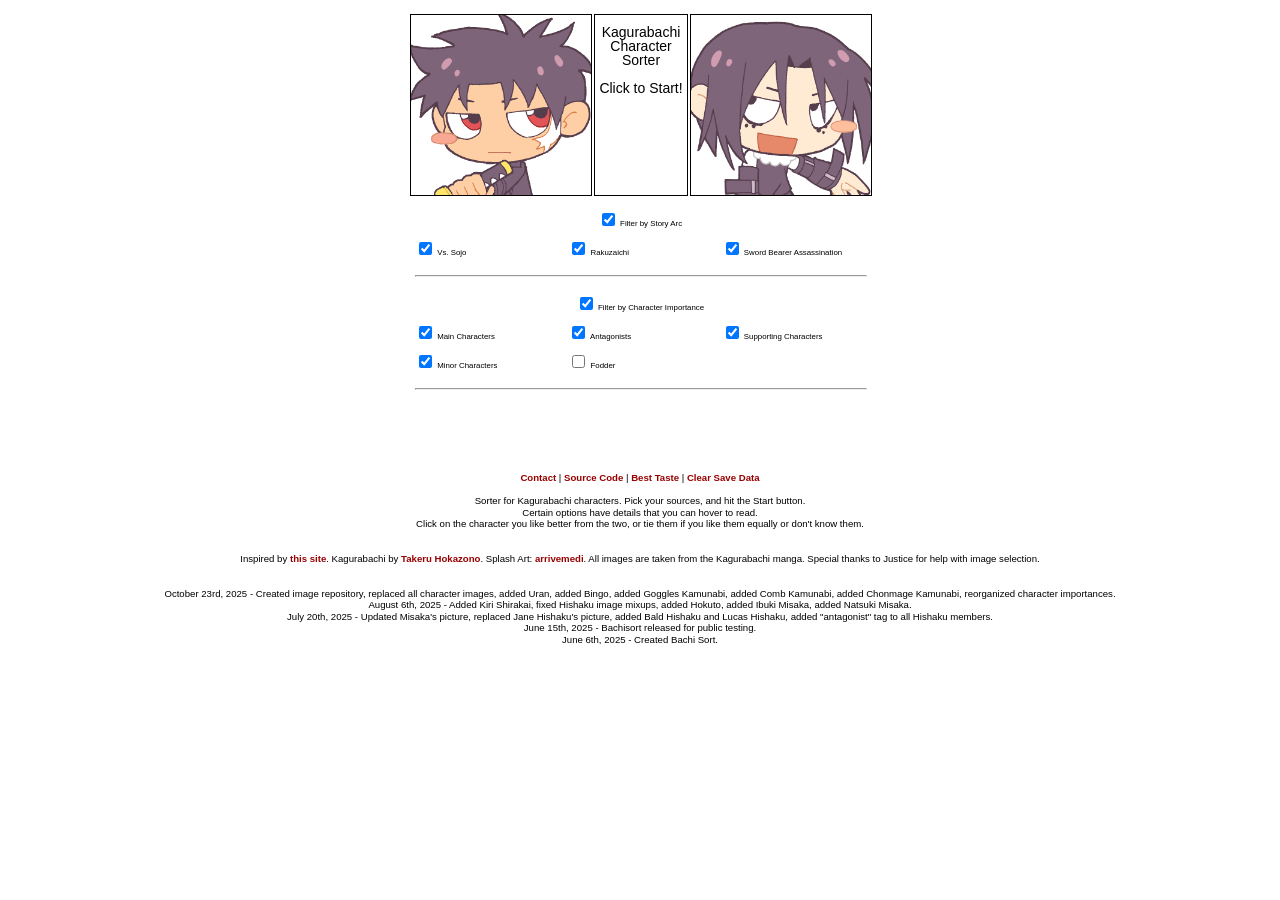
==== index.html @ 6d3d616d "V4" ====
<html>

<head>
  <link rel="shortcut icon" href="src/assets/favicon.ico" type="image/x-icon">
  <link rel="icon" href="src/assets/favicon.ico" type="image/x-icon">
  <meta charset="utf-8">
  <meta name="og:site_name" content="Kagurabachi Character Sorting">
  <meta name="og:description" content="A simple website for sorting Kagurabachi characters in a formatted list.">
  <meta name="og:image" content="https://i.imgur.com/IZzJMk6.jpg">
  <title>Kagurabachi Character Sorting</title>

  <link rel="stylesheet" type="text/css" href="src/css/reset.css">
  <link rel="stylesheet" type="text/css" href="src/css/styles.css">

  <script src="src/js/data.js"></script>

  <script src="src/js/data/2025-08-06.js"></script>
  <script src="src/js/html2canvas.min.js"></script>
  <script src="src/js/lz-string.min.js"></script>
  <script src="src/js/seedrandom.min.js"></script>
  <script src="src/js/main.js"></script>
</head>

<body>
<div class="container">

    <div class="progress">
        <span class="progressbattle"></span>
        <div class="progressbar">
            <div class="progressfill"><span class="progresstext"></span></div>
        </div>
    </div>

    <div class="sorter">
        <img src="src/assets/chihiroL.png" class="left sort image">

        <div class="starting start button">Kagurabachi Character Sorter<br><br>Click to Start!</div>
        <div class="starting load button">Load <span></span></div>

        <div class="loading button"><div></div><span>Loading...</span></div>

        <div class="sorting tie button">Tie</div>
        <div class="sorting undo button">Undo</div>
        <div class="sorting save button">Save Progress</div>

        <div class="finished save button">Generate Result URL</div>
        <div class="finished getimg button">Generate Image</div>
        <div class="finished list button">Generate Text List</div>

        <img src="src/assets/sojoR.png" class="right sort image">

        <div class="left sort text"><p></p></div>
        <div class="right sort text"><p></p></div>
    </div>

    <div class="options"></div>
    <div class="image selector">Display Images on Result: </div>
    <div class="time taken"></div>
    <div class="results"></div>

    <div class="info">
        <a href="https://x.com/arrivemedi">Contact</a> | <a href="https://github.com/execfera/charasort/">Source Code</a> | <a href="?[base64]">Best Taste</a> | <a class="clearsave">Clear Save Data</a>
        
        <br><br>

        <p>Sorter for Kagurabachi characters. Pick your sources, and hit the Start button.</p>
        <p><strong>Certain options have details that you can hover to read.</strong></p>
        <p>Click on the character you like better from the two, or tie them if you like them equally or don't know them.</p>
        
        <br><br>

        <p>Inspired by <a href="https://tohosort.frelia.my/">this site</a>. Kagurabachi by <a href="https://x.com/8rQu0DnYjkr1LUC">Takeru Hokazono</a>. Splash Art: <a href="https://x.com/arrivemedi">arrivemedi</a>. All images are taken from the Kagurabachi manga. Special thanks to Justice for help with image selection.</p>

        <br><br>
<p>October 23rd, 2025 - Created image repository, replaced all character images, added Uran, added Bingo, added Goggles Kamunabi, added Comb Kamunabi, added Chonmage Kamunabi, reorganized character importances.</p>
<p>August 6th, 2025 - Added Kiri Shirakai, fixed Hishaku image mixups, added Hokuto, added Ibuki Misaka, added Natsuki Misaka.</p>
	<p>July 20th, 2025 - Updated Misaka's picture, replaced Jane Hishaku's picture, added Bald Hishaku and Lucas Hishaku, added "antagonist" tag to all Hishaku members.</p>
	<p>June 15th, 2025 - Bachisort released for public testing.</p>
        <p>June 6th, 2025 - Created Bachi Sort.</p>
    </div>
</div>
</body>

</html>
---- src/css/styles.css ----
body {
  font-family: Arial, Helvetica, sans-serif;
  font-size: 14px;
}

.container {
  display: flex;
  flex-flow: column nowrap;
  align-items: center;
  margin-top: 1em;
}

.progress {
  margin: 1em auto;
  width: 500px;
  display: none;
}

.progressbar {
  position: relative;
  width: 492px;
  border: 1px solid black;
  padding: 3px;
  margin: 2px 0px;
}

.progresstext {
  position: absolute;
  width: 492px;
  margin: 3px 0px;
  text-align: center;
  font-size: 0.7em;
}

.progressfill {
  height: 20px;
  background-color: lightgreen;
  width: 0%;
}

.sorter {
  margin: 0px auto;
  display: grid;
  grid-template-columns: 180px 1fr 180px;
  grid-gap: 2px;
  width: 460px;
}

.button {
  border: 1px solid black;
  text-align: center;
  padding: 10%
  grid-column: 2 / 3;
  cursor: pointer;
padding-top: 0.7em;
margin-left: 1px;
}

.starting.start.button {
margin-left: 2px;
  grid-row: span 6;
}

.starting.load.button {
  grid-row: span 3;
  display: none;
margin-left: 2px;
}

.sorting.button, .finished.button {
  grid-row: span 2;
  display: none;
}

.loading.button {
  grid-row: span 6;
  display: none;
}

.loading.button > div {
  width: 25px;
  height: 25px;
  margin: 50px auto;
  background-color: #333;

  border-radius: 100%;  
  -webkit-animation: sk-scaleout 1.0s infinite ease-in-out;
  animation: sk-scaleout 1.0s infinite ease-in-out;
}

/* Animation taken from: http://tobiasahlin.com/spinkit/ */

.loading.button > span {
  margin: auto auto 20%;
  font-size: 0.7em;
}

@-webkit-keyframes sk-scaleout {
  0% { -webkit-transform: scale(0) }
  100% {
    -webkit-transform: scale(1.0);
    opacity: 0;
  }
}

@keyframes sk-scaleout {
  0% { 
    -webkit-transform: scale(0);
    transform: scale(0);
  } 100% {
    -webkit-transform: scale(1.0);
    transform: scale(1.0);
    opacity: 0;
  }
}

.sorter > .image {
  width: 180px;
  height: 180px;
  margin: auto;
  grid-row: 1 / 7;
  cursor: pointer;
object-fit: cover;
}

.sorter > .text {
  width: 180px;
  height: 30px;
  display: none;
}

.sorter > .text > p {
  margin: 0.5em 5px 0px;
  width: calc(100%-10px);
  text-align: center;
  font-size: 0.8em;
  line-height: 1.5em;
}

.sorter > .left {
  grid-column: 1 / 2;
  border: 1px solid #000000;
}

.sorter > .right {
  grid-column: 3 / 4;
  border: 1px solid #000000;
}

.options {
  margin: 1em auto;
  display: grid;
  text-align: left;
  grid-template-columns: repeat(3, 1fr);
  grid-gap: 10px;
  width: 450px;
}

.options > div {
  font-size: 0.5625em;
}

label {
  cursor: pointer;
}

label:hover {
  color: #990000;
}

.options > .large.option, .options > hr {
  grid-column: span 3;
  text-align: center;
  width: 100%;
}

.image.selector {
  margin-top: 0.5em;
  width: 500px;
  display: none;
  text-align: center;
  font-size: 0.75em;
}

.time.taken {
  margin-top: 0.5em;
  width: 500px;
  display: none;
  text-align: center;
  font-size: 0.75em;
}

.results {
  font-size: 0.75em;
  display: flex;
  align-content: flex-start;
  width: 80%;
  margin: 2em auto;
}

@media all and (min-width: 600px) {
  .results {
    flex-flow: column wrap;
    max-height: calc(5 * (175px + 2px) + 1 * (15px + 2px));
    /* 2px for borders */
  }
}

@media all and (max-width: 600px) {
  .results {
    flex-flow: column nowrap;
  }
}

.result {
  height: 15px;
  margin-bottom: -1px;
  display: grid;
  width: 213px;
  grid-template-columns: 15% 1fr;
  border: 1px solid #000;
  margin-right: 5px;
}

.result.image {
  height: 195px;
width: 213px;
}

.result.image img {
  height: 180px;
width: 180px;
object-fit: cover;
}

.result.spacer {
  height: 1px;
  background-color: #000;
}

.result.head {
  background-color: #000;
  color: #FFF;
}

.result > .left {
  width: 15px;
  padding: 1px 3px 1px 0.5em;
  grid-column: 1 / 2;
  text-align: center;
}

.result.image .left {
  position: relative;
}

.result.image > .left span {
  position: absolute;
  top: 50%;
  right: 3px;
  margin-top: -0.375em;
}

.result > .right {
  width: 160px;
  padding: 1px 0em 1px 0em;
  grid-column: 2 / 3;
  border-left: 1px solid #000;
  text-align: center;
}

.info {
  margin: 2em auto 3em;
  display: block;
  text-align: center;
  font-size: 0.6875em;
  width: 80%;
  line-height: 1.2em;
}

a {
  color: #990000;
  font-weight: bold;
  text-decoration: none;
  cursor: pointer;
}

a:hover {
  color: #FF6600;
}

a:visited {
  color: #6600FF;
}
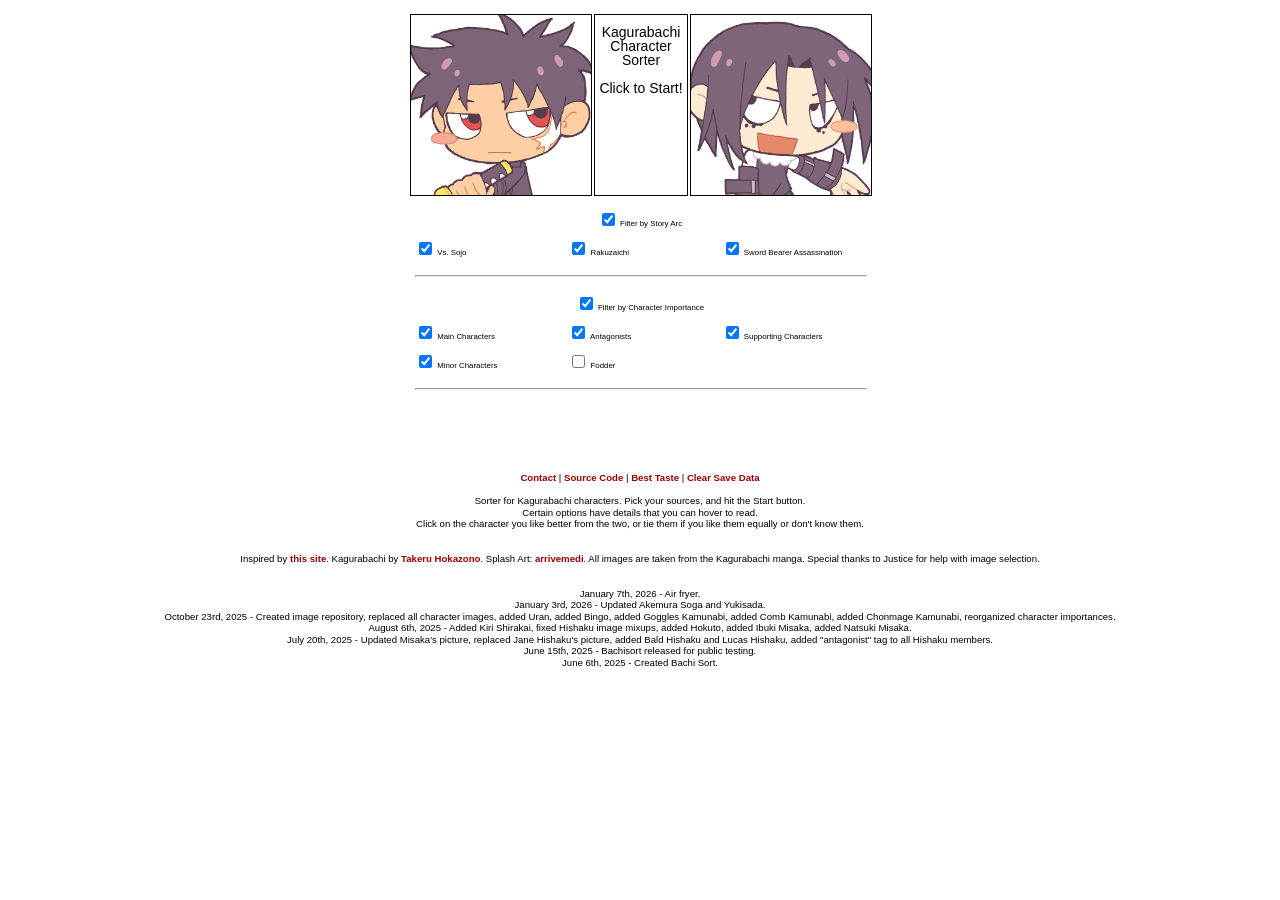
==== commit 2577fc75: "v6" ====
--- a/index.html
+++ b/index.html
@@ -14,7 +14,7 @@
 
   <script src="src/js/data.js"></script>
 
-  <script src="src/js/data/2025-08-06.js"></script>
+  <script src="src/js/data/2025-10-23.js"></script>
   <script src="src/js/html2canvas.min.js"></script>
   <script src="src/js/lz-string.min.js"></script>
   <script src="src/js/seedrandom.min.js"></script>
@@ -72,6 +72,8 @@
         <p>Inspired by <a href="https://tohosort.frelia.my/">this site</a>. Kagurabachi by <a href="https://x.com/8rQu0DnYjkr1LUC">Takeru Hokazono</a>. Splash Art: <a href="https://x.com/arrivemedi">arrivemedi</a>. All images are taken from the Kagurabachi manga. Special thanks to Justice for help with image selection.</p>
 
         <br><br>
+<p>January 7th, 2026 - Air fryer.</p>
+<p>January 3rd, 2026 - Updated Akemura Soga and Yukisada.</p>
 <p>October 23rd, 2025 - Created image repository, replaced all character images, added Uran, added Bingo, added Goggles Kamunabi, added Comb Kamunabi, added Chonmage Kamunabi, reorganized character importances.</p>
 <p>August 6th, 2025 - Added Kiri Shirakai, fixed Hishaku image mixups, added Hokuto, added Ibuki Misaka, added Natsuki Misaka.</p>
 	<p>July 20th, 2025 - Updated Misaka's picture, replaced Jane Hishaku's picture, added Bald Hishaku and Lucas Hishaku, added "antagonist" tag to all Hishaku members.</p>
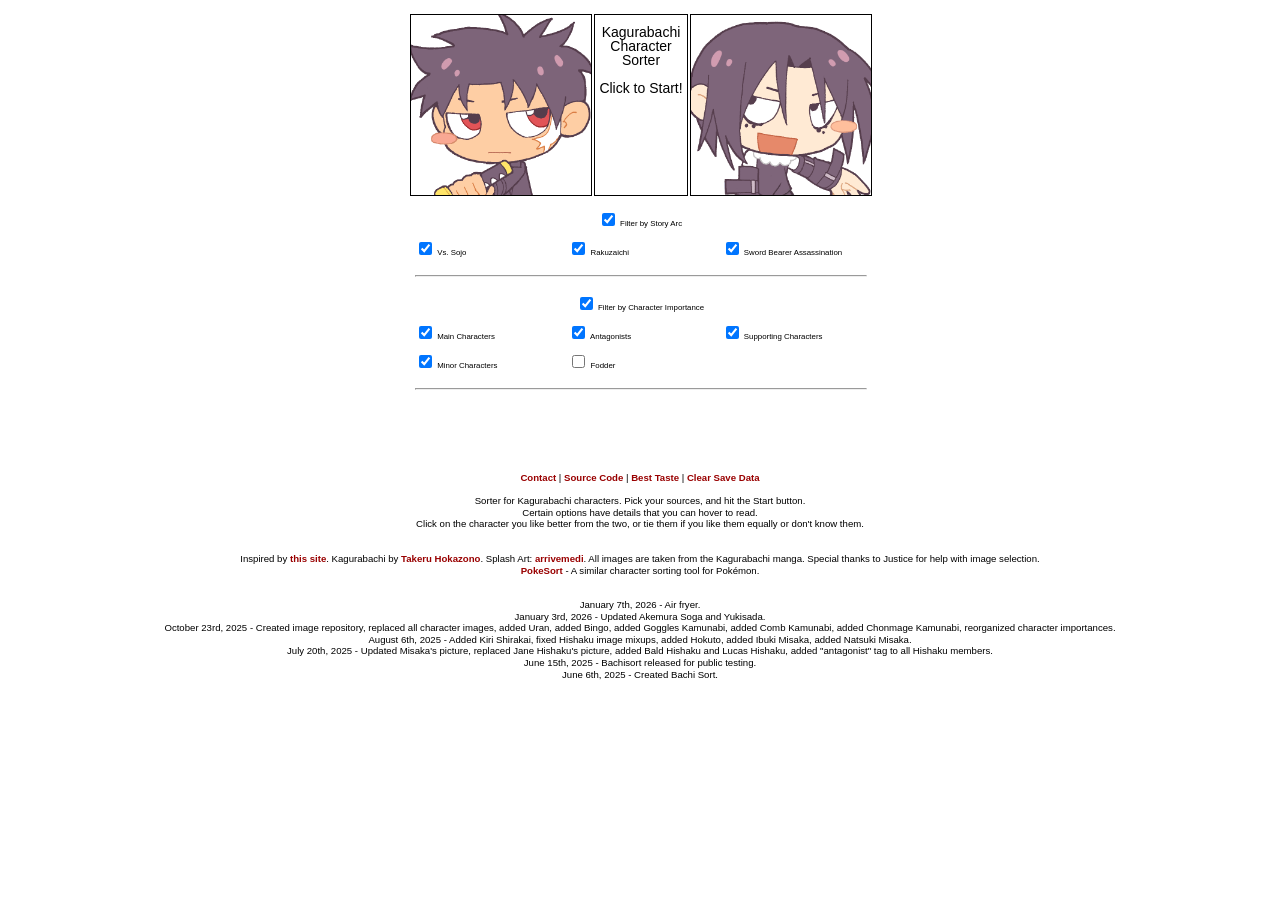
==== commit 1d473d98: "Init Test" ====
--- a/index.html
+++ b/index.html
@@ -70,6 +70,8 @@
         <br><br>
 
         <p>Inspired by <a href="https://tohosort.frelia.my/">this site</a>. Kagurabachi by <a href="https://x.com/8rQu0DnYjkr1LUC">Takeru Hokazono</a>. Splash Art: <a href="https://x.com/arrivemedi">arrivemedi</a>. All images are taken from the Kagurabachi manga. Special thanks to Justice for help with image selection.</p>
+        <!--  Link to a local html file called pokesort.html  -->
+        <p><a href="pokesort.html">PokeSort</a> - A similar character sorting tool for Pokémon.</p>
 
         <br><br>
 <p>January 7th, 2026 - Air fryer.</p>
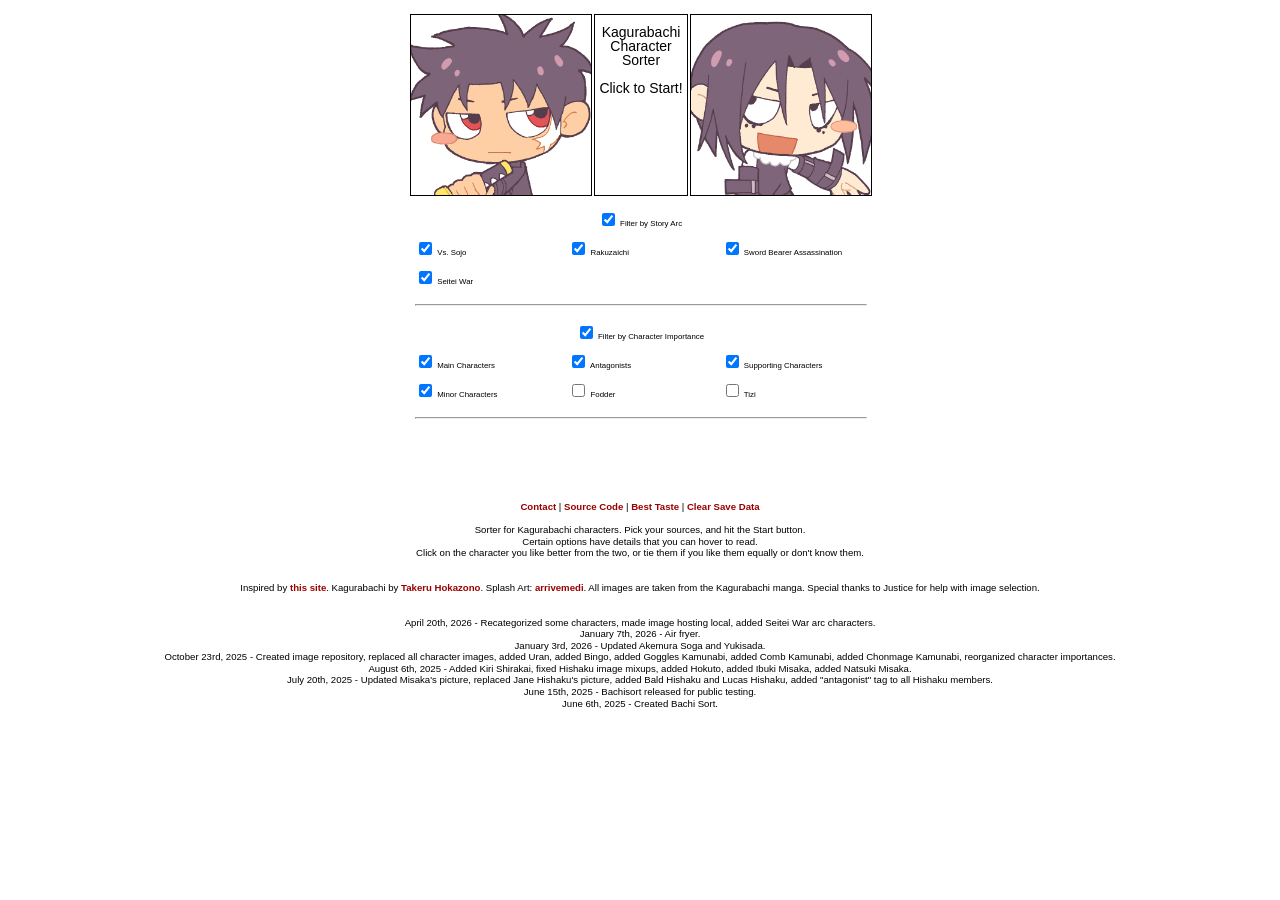
==== commit ead4e9bf: "Recategorized some characters, made image hosting local, added Seitei War arc character" ====
--- a/index.html
+++ b/index.html
@@ -70,10 +70,9 @@
         <br><br>
 
         <p>Inspired by <a href="https://tohosort.frelia.my/">this site</a>. Kagurabachi by <a href="https://x.com/8rQu0DnYjkr1LUC">Takeru Hokazono</a>. Splash Art: <a href="https://x.com/arrivemedi">arrivemedi</a>. All images are taken from the Kagurabachi manga. Special thanks to Justice for help with image selection.</p>
-        <!--  Link to a local html file called pokesort.html  -->
-        <p><a href="pokesort.html">PokeSort</a> - A similar character sorting tool for Pokémon.</p>
 
         <br><br>
+<p>April 20th, 2026 - Recategorized some characters, made image hosting local, added Seitei War arc characters.</p>
 <p>January 7th, 2026 - Air fryer.</p>
 <p>January 3rd, 2026 - Updated Akemura Soga and Yukisada.</p>
 <p>October 23rd, 2025 - Created image repository, replaced all character images, added Uran, added Bingo, added Goggles Kamunabi, added Comb Kamunabi, added Chonmage Kamunabi, reorganized character importances.</p>
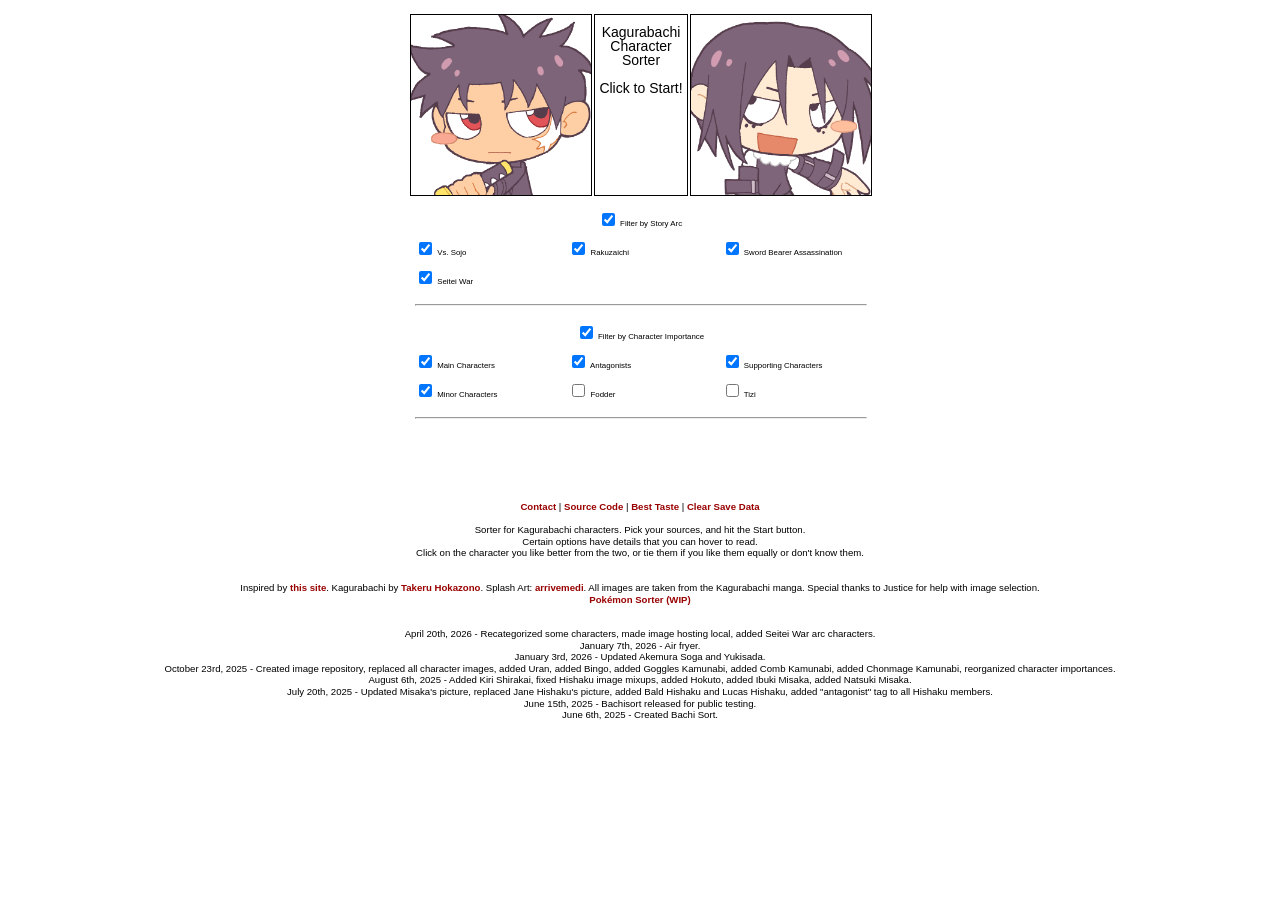
==== commit 005a1771: "Added link to pokesort" ====
--- a/index.html
+++ b/index.html
@@ -70,6 +70,8 @@
         <br><br>
 
         <p>Inspired by <a href="https://tohosort.frelia.my/">this site</a>. Kagurabachi by <a href="https://x.com/8rQu0DnYjkr1LUC">Takeru Hokazono</a>. Splash Art: <a href="https://x.com/arrivemedi">arrivemedi</a>. All images are taken from the Kagurabachi manga. Special thanks to Justice for help with image selection.</p>
+        <!-- link to /pokesort/pokesort.html -->
+        <p><a href="/pokesort/pokesort.html">Pokémon Sorter (WIP)</a></p>
 
         <br><br>
 <p>April 20th, 2026 - Recategorized some characters, made image hosting local, added Seitei War arc characters.</p>
